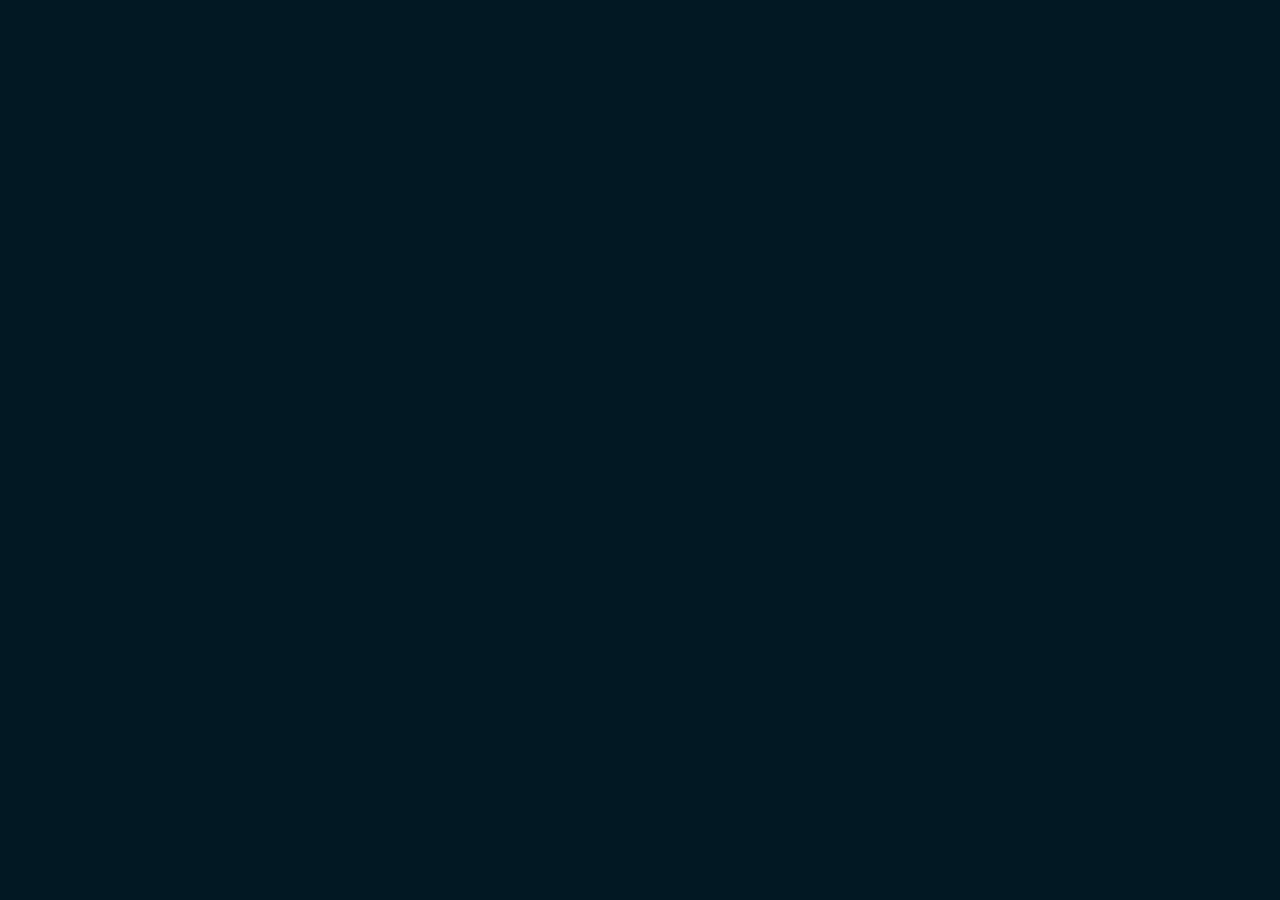
==== index.html @ b577f3e0 "first commit" ====
<!DOCTYPE html>
<html lang="en">
  <head>
    <meta charset="UTF-8" />
    <meta http-equiv="X-UA-Compatible" content="IE=edge" />
    <meta name="viewport" content="width=device-width, initial-scale=1.0" />
    <title>Document</title>
    <link rel="stylesheet" href="./main.css" />
  </head>
  <body>
    <div class="najot">
      <span>N</span>
      <span>A</span>
      <span>J</span>
      <span>O</span>
      <span>T</span>
      <img
        src="[data-uri]"
        alt=""
      />
      <span>T</span>
      <span>A</span>
      <span>L</span>
      <span>I</span>
      <span>M</span>
    </div>  
    <div class="box">
      <audio autoplay src="./audios/najot.mp3"></audio>
    </div>
  </body>
</html>
---- main.css ----
* {
    margin: 0;
    padding: 0;
  }
  *,* ::after, ::before{
    box-sizing: border-box;
  }
  body {
    background-color: #021823;
    height: 100vh;
    display: flex;
    justify-content: center;
    align-items: center;
  }
  .najot {
    width: 1000px;
    margin-left: auto;
    margin-right: auto;
    color: white;
    display: flex;
    align-items: center;
    justify-content: center;
    font-size: 70px;
    overflow: hidden;
  }
  img {
    width: 300px;
    height: 300px;
    margin-top: -500px;
    animation: image 3s forwards;
  }
  span {
    margin-top: -200px;
    animation: text 0.5s linear 0s forwards;
  }
  @keyframes image {
    0% {
      margin-top: -200px;
    }
    50% {
      margin-top: 100px;
      width: 400px;
      height: 400px;
    }
    100% {
      margin-top: 0px;
      width: 300px;
      height: 300px;
    }
  }
  @keyframes text {
    0% {
      margin-top: -200px;
    }
    100% {
      margin-top: 0px;
    }
  }
  span:nth-child(11) {
    animation-delay: 2.1s;
  }
  span:nth-child(10) {
    animation-delay: 2.2s;
  }
  span:nth-child(9) {
    animation-delay: 2.3s;
  }
  span:nth-child(8) {
    animation-delay: 2.4s;
  }
  span:nth-child(7) {
    animation-delay: 2.5s;
  }
  span:nth-child(5) {
    animation-delay: 2.5s;
  }
  span:nth-child(4) {
    animation-delay: 2.4s;
  }
  span:nth-child(3) {
    animation-delay: 2.3s;
  }
  span:nth-child(2) {
    animation-delay: 2.2s;
  }
  span:nth-child(1) {
    animation-delay: 2.1s;
  }
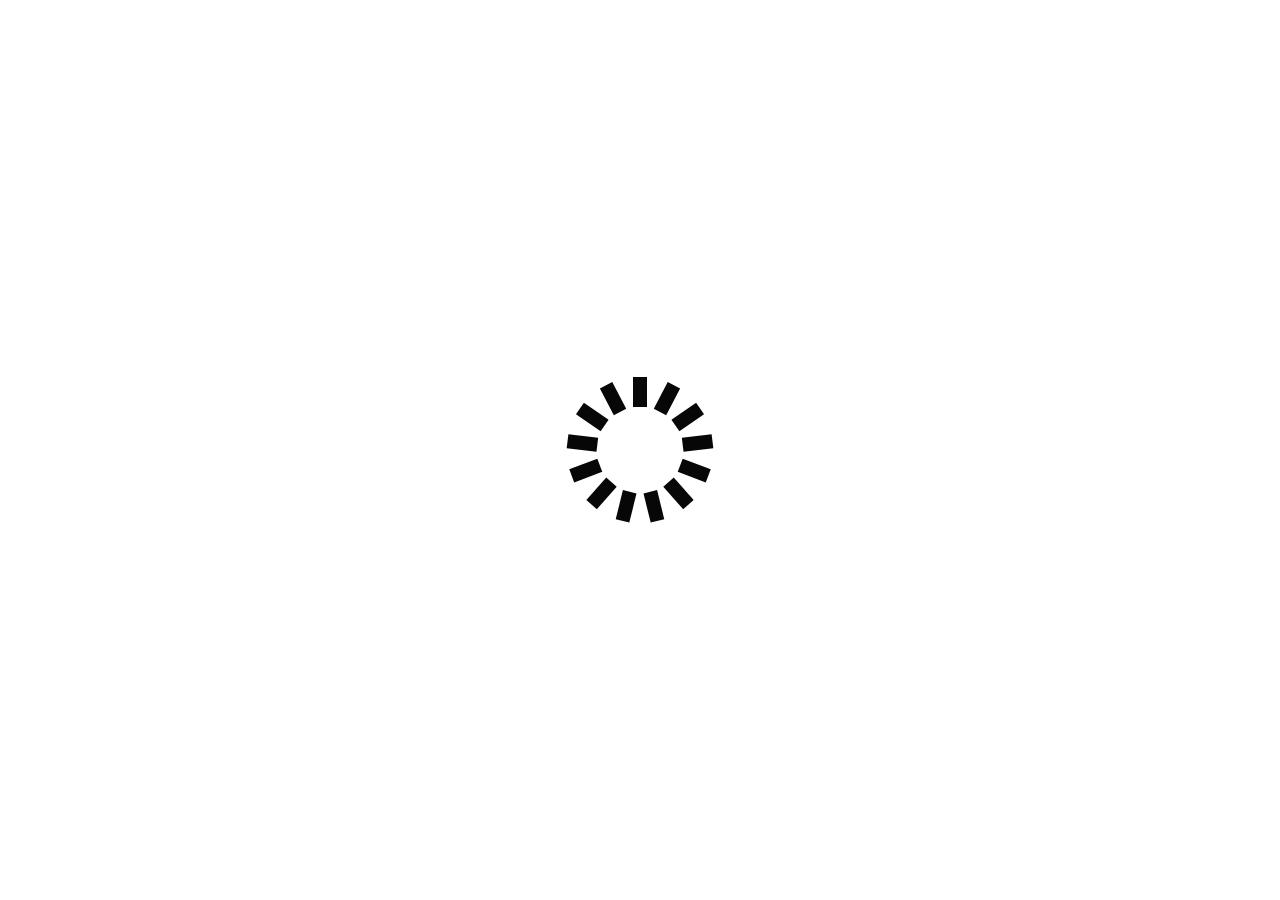
==== commit d8e527ea: "first commit" ====
--- a/index.html
+++ b/index.html
@@ -4,28 +4,166 @@
     <meta charset="UTF-8" />
     <meta http-equiv="X-UA-Compatible" content="IE=edge" />
     <meta name="viewport" content="width=device-width, initial-scale=1.0" />
-    <title>Document</title>
-    <link rel="stylesheet" href="./main.css" />
+    <title>HOMEWORK 14</title>
+    <style>
+      * {
+        margin: 0;
+        padding: 0;
+        box-sizing: border-box;
+        font-family: sans-serif;
+      }
+      #loading {
+        position: fixed;
+        background-color: white;
+        top: 0;
+        bottom: 0;
+        left: 0;
+        right: 0;
+        display: flex;
+        align-items: center;
+        justify-content: center;
+        z-index: 2;
+      }
+      body {
+        background-color: #f1f2f3;
+      }
+      a {
+        text-decoration: none;
+      }
+      a:hover {
+        background-color: rgb(120, 120, 120);
+        box-shadow: 0px 5px 10px 2px rgba(136, 136, 136, 0.2) inset;
+      }
+      a:active {
+        display: none;
+      }
+      .box {
+        text-align: center;
+        margin-top: 200px;
+      }
+      .box1 a,
+      .box2 a {
+        width: 450px;
+        display: inline-block;
+        height: 130px;
+        background-color: rgb(184, 184, 184);
+        margin-bottom: 40px;
+        border-radius: 20px;
+        color: rgb(255, 255, 255);
+        font-size: 50px;
+        padding-top: 30px;
+      }
+      @keyframes ldio-vnpvepa6s6p {
+              0% { opacity: 1 }
+              100% { opacity: 0 }
+            }
+            .ldio-vnpvepa6s6p div {
+              left: 93px;
+              top: 27px;
+              position: absolute;
+              animation: ldio-vnpvepa6s6p linear 1s infinite;
+              background: #070707;
+              width: 14px;
+              height: 30px;
+              border-radius: 0px / 0px;
+              transform-origin: 7px 73px;
+            }.ldio-vnpvepa6s6p div:nth-child(1) {
+              transform: rotate(0deg);
+              animation-delay: -0.9230769230769231s;
+              background: #070707;
+            }.ldio-vnpvepa6s6p div:nth-child(2) {
+              transform: rotate(27.692307692307693deg);
+              animation-delay: -0.8461538461538461s;
+              background: #070707;
+            }.ldio-vnpvepa6s6p div:nth-child(3) {
+              transform: rotate(55.38461538461539deg);
+              animation-delay: -0.7692307692307693s;
+              background: #070707;
+            }.ldio-vnpvepa6s6p div:nth-child(4) {
+              transform: rotate(83.07692307692308deg);
+              animation-delay: -0.6923076923076923s;
+              background: #070707;
+            }.ldio-vnpvepa6s6p div:nth-child(5) {
+              transform: rotate(110.76923076923077deg);
+              animation-delay: -0.6153846153846154s;
+              background: #070707;
+            }.ldio-vnpvepa6s6p div:nth-child(6) {
+              transform: rotate(138.46153846153845deg);
+              animation-delay: -0.5384615384615384s;
+              background: #070707;
+            }.ldio-vnpvepa6s6p div:nth-child(7) {
+              transform: rotate(166.15384615384616deg);
+              animation-delay: -0.46153846153846156s;
+              background: #070707;
+            }.ldio-vnpvepa6s6p div:nth-child(8) {
+              transform: rotate(193.84615384615384deg);
+              animation-delay: -0.38461538461538464s;
+              background: #070707;
+            }.ldio-vnpvepa6s6p div:nth-child(9) {
+              transform: rotate(221.53846153846155deg);
+              animation-delay: -0.3076923076923077s;
+              background: #070707;
+            }.ldio-vnpvepa6s6p div:nth-child(10) {
+              transform: rotate(249.23076923076923deg);
+              animation-delay: -0.23076923076923078s;
+              background: #070707;
+            }.ldio-vnpvepa6s6p div:nth-child(11) {
+              transform: rotate(276.9230769230769deg);
+              animation-delay: -0.15384615384615385s;
+              background: #070707;
+            }.ldio-vnpvepa6s6p div:nth-child(12) {
+              transform: rotate(304.61538461538464deg);
+              animation-delay: -0.07692307692307693s;
+              background: #070707;
+            }.ldio-vnpvepa6s6p div:nth-child(13) {
+              transform: rotate(332.3076923076923deg);
+              animation-delay: 0s;
+              background: #070707;
+            }
+            .loadingio-spinner-spinner-nsa17bv9svd {
+              width: 200px;
+              height: 200px;
+              display: inline-block;
+              overflow: hidden;
+              background: #ffffff;
+            }
+            .ldio-vnpvepa6s6p {
+              width: 100%;
+              height: 100%;
+              position: relative;
+              transform: translateZ(0) scale(1);
+              backface-visibility: hidden;
+              transform-origin: 0 0; /* see note above */
+            }
+            .ldio-vnpvepa6s6p div { box-sizing: content-box; }
+      /* .box1 {
+        box-shadow: -5px -5px 5px -5px rgba(136, 136, 136, 0.6);
+      }
+      .box2 {
+        box-shadow: 5px 5px 5px -5px rgba(136, 136, 136, 0.6);
+      }
+      a {
+        font-size: 50px;
+        color: rgb(0, 132, 255);
+      } */
+    </style>
   </head>
   <body>
-    <div class="najot">
-      <span>N</span>
-      <span>A</span>
-      <span>J</span>
-      <span>O</span>
-      <span>T</span>
-      <img
-        src="[data-uri]"
-        alt=""
-      />
-      <span>T</span>
-      <span>A</span>
-      <span>L</span>
-      <span>I</span>
-      <span>M</span>
-    </div>  
+    <div id="loading">
+        <div class="loadingio-spinner-spinner-nsa17bv9svd"><div class="ldio-vnpvepa6s6p">
+            <div></div><div></div><div></div><div></div><div></div><div></div><div></div><div></div><div></div><div></div><div></div><div></div><div></div>
+            </div></div>
+        
+    </div>
     <div class="box">
-      <audio autoplay src="./audios/najot.mp3"></audio>
+      <div class="box1">
+        <a href="./najot.html">NAJOT TA'LIM</a>
+      </div>
+      <br />
+      <div class="box2">
+        <a href="./loading.html">ANIMATSIYA</a>
+      </div>
     </div>
+    <script src="./js/main.js"></script>
   </body>
 </html>
